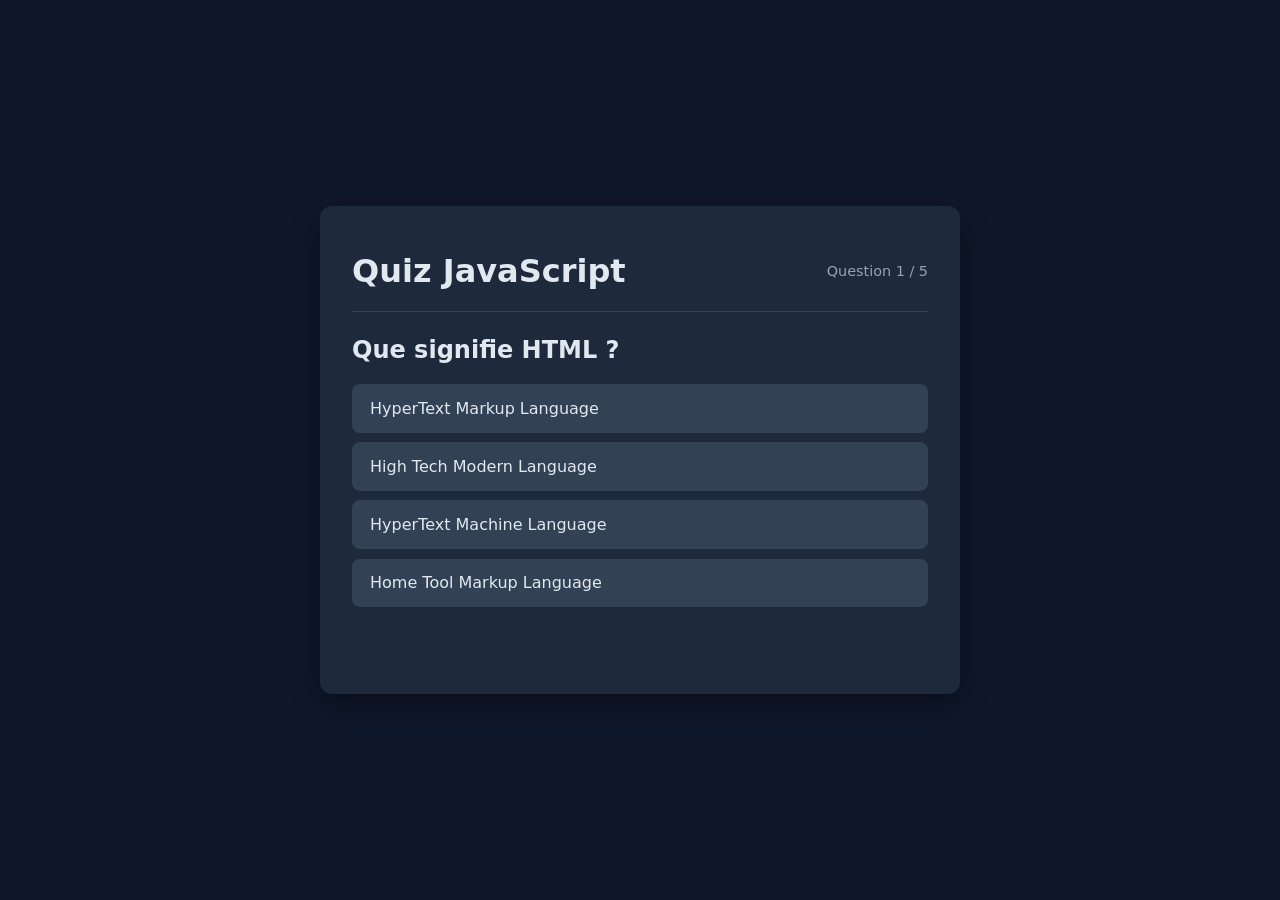
==== quiz/index.html @ 5bc46db7 "Amelioration" ====
<!DOCTYPE html>
<html lang="en">

<head>
    <meta charset="UTF-8">
    <meta name="viewport" content="width=device-width, initial-scale=1.0">
    <title>Quiz</title>
    <link rel="stylesheet" href="style.css">
<script src="script.js" defer></script>
</head>

<body>
    <main class="app">
        <header class="app__header">
            <h1>Quiz JavaScript</h1>
            <p id="progress">Question 1 / 5</p>
        </header>

        <section id="quiz-screen">
            <h2 id="question">Que signifie HTML ?</h2>
            <ul id="answers">
                <li><button class="answer">HyperText Markup Language</button></li>
                <li><button class="answer">High Tech Modern Language</button></li>
                <li><button class="answer">HyperText Machine Language</button></li>
                <li><button class="answer">Home Tool Markup Language</button></li>
            </ul>
            <p id="feedback"></p>
            <button id="next-btn" hidden>Suivant</button>
        </section>

        <section id="result-screen" hidden>
            <h2>Résultat</h2>
            <p id="score"></p>
            <button id="restart-btn">Rejouer</button>
        </section>
    </main>

    
</body>

</html>
---- quiz/style.css ----
:root {
  --bg: #0f172a;
  --card: #1e293b;
  --text: #e2e8f0;
  --muted: #94a3b8;
  --accent: #6366f1;
  --ok: #22c55e;
  --ko: #ef4444;
}

* { box-sizing: border-box; }

body {
  margin: 0;
  min-height: 100vh;
  display: grid;
  place-items: center;
  padding: 1rem;
  font-family: system-ui, sans-serif;
  background: var(--bg);
  color: var(--text);
}

.app {
  width: min(640px, 100%);
  background: var(--card);
  border-radius: 12px;
  padding: 1.5rem 2rem 2rem;
  box-shadow: 0 10px 30px rgb(0 0 0 / .35);
}

.app__header {
  display: flex;
  justify-content: space-between;
  align-items: center;
  border-bottom: 1px solid #334155;
  margin-bottom: 1.5rem;
}
#progress { color: var(--muted); font-size: .9rem; }

#answers {
  list-style: none;
  margin: 0;
  padding: 0;
  display: grid;
  gap: .6rem;
}

.answer {
  width: 100%;
  padding: .8rem 1rem;
  text-align: left;
  font: inherit;
  color: inherit;
  background: #334155;
  border: 2px solid transparent;
  border-radius: 8px;
  cursor: pointer;
  transition: background .15s, border-color .15s, transform .1s;
}
.answer:hover:not(:disabled)  { background: #475569; }
.answer:active:not(:disabled) { transform: scale(.99); }
.answer:disabled              { cursor: default; }
.answer.correct { background: var(--ok); }
.answer.wrong   { background: var(--ko); }

.feedback { min-height: 1.4rem; font-weight: 600; }
.feedback.ok { color: var(--ok); }
.feedback.ko { color: var(--ko); }

#next-btn, #restart-btn {
  margin-top: 1rem;
  padding: .7rem 1.4rem;
  border: none;
  border-radius: 8px;
  background: var(--accent);
  color: #fff;
  font: inherit;
  cursor: pointer;
}
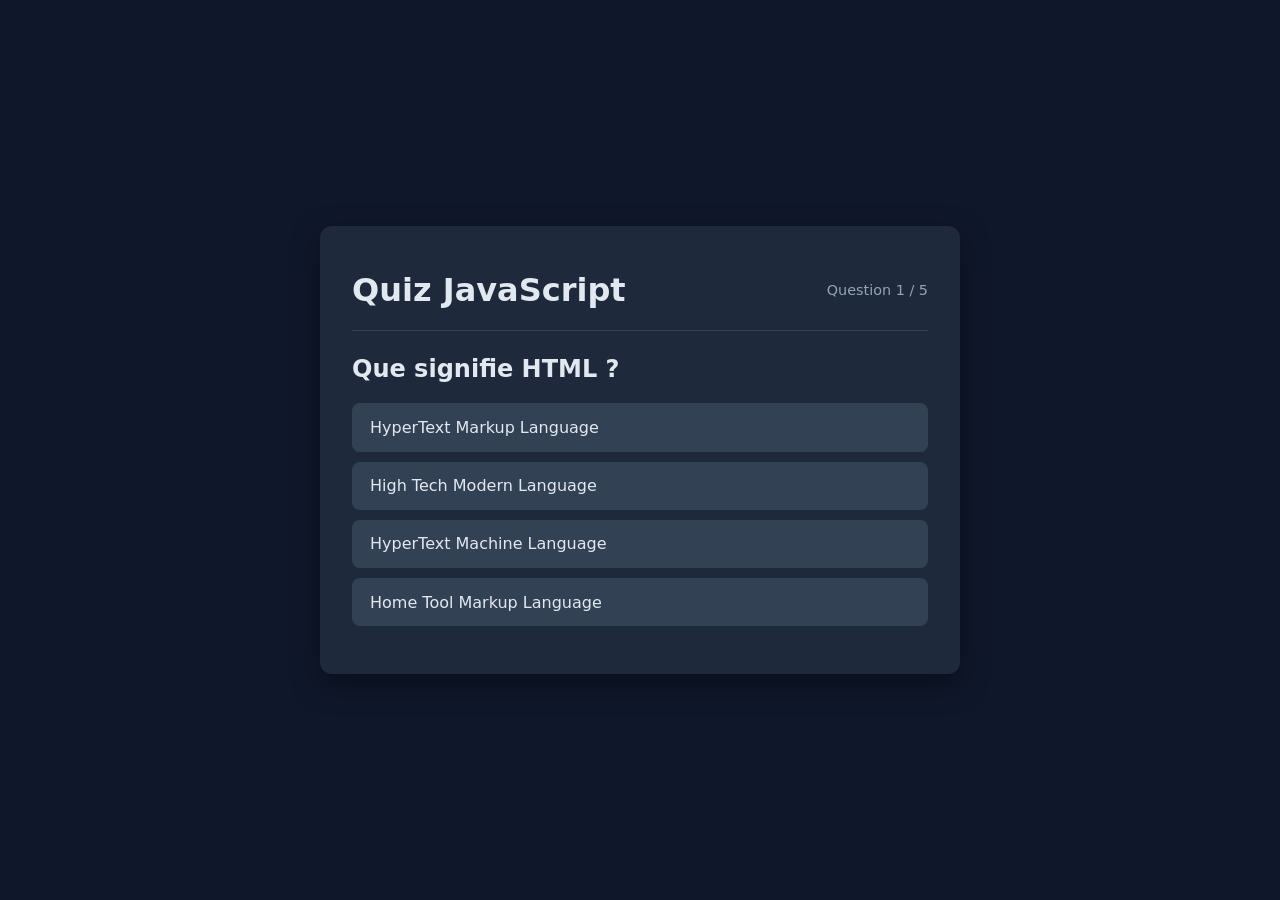
==== commit 3a471db9: "amelioration" ====
--- a/quiz/index.html
+++ b/quiz/index.html
@@ -5,8 +5,8 @@
     <meta charset="UTF-8">
     <meta name="viewport" content="width=device-width, initial-scale=1.0">
     <title>Quiz</title>
-    <link rel="stylesheet" href="style.css">
-<script src="script.js" defer></script>
+    <link rel="stylesheet" href="css/style.css">
+    <script src="/js/script.js" defer></script>
 </head>
 
 <body>
@@ -35,7 +35,7 @@
         </section>
     </main>
 
-    
+
 </body>
 
 </html>
--- a/quiz/css/style.css
+++ b/quiz/css/style.css
@@ -0,0 +1,80 @@
+:root {
+  --bg: #0f172a;
+  --card: #1e293b;
+  --text: #e2e8f0;
+  --muted: #94a3b8;
+  --accent: #6366f1;
+  --ok: #22c55e;
+  --ko: #ef4444;
+}
+
+* { box-sizing: border-box; }
+
+body {
+  margin: 0;
+  min-height: 100vh;
+  display: grid;
+  place-items: center;
+  padding: 1rem;
+  font-family: system-ui, sans-serif;
+  background: var(--bg);
+  color: var(--text);
+}
+
+.app {
+  width: min(640px, 100%);
+  background: var(--card);
+  border-radius: 12px;
+  padding: 1.5rem 2rem 2rem;
+  box-shadow: 0 10px 30px rgb(0 0 0 / .35);
+}
+
+.app__header {
+  display: flex;
+  justify-content: space-between;
+  align-items: center;
+  border-bottom: 1px solid #334155;
+  margin-bottom: 1.5rem;
+}
+#progress { color: var(--muted); font-size: .9rem; }
+
+#answers {
+  list-style: none;
+  margin: 0;
+  padding: 0;
+  display: grid;
+  gap: .6rem;
+}
+
+.answer {
+  width: 100%;
+  padding: .8rem 1rem;
+  text-align: left;
+  font: inherit;
+  color: inherit;
+  background: #334155;
+  border: 2px solid transparent;
+  border-radius: 8px;
+  cursor: pointer;
+  transition: background .15s, border-color .15s, transform .1s;
+}
+.answer:hover:not(:disabled)  { background: #475569; }
+.answer:active:not(:disabled) { transform: scale(.99); }
+.answer:disabled              { cursor: default; }
+.answer.correct { background: var(--ok); }
+.answer.wrong   { background: var(--ko); }
+
+.feedback { min-height: 1.4rem; font-weight: 600; }
+.feedback.ok { color: var(--ok); }
+.feedback.ko { color: var(--ko); }
+
+#next-btn, #restart-btn {
+  margin-top: 1rem;
+  padding: .7rem 1.4rem;
+  border: none;
+  border-radius: 8px;
+  background: var(--accent);
+  color: #fff;
+  font: inherit;
+  cursor: pointer;
+}
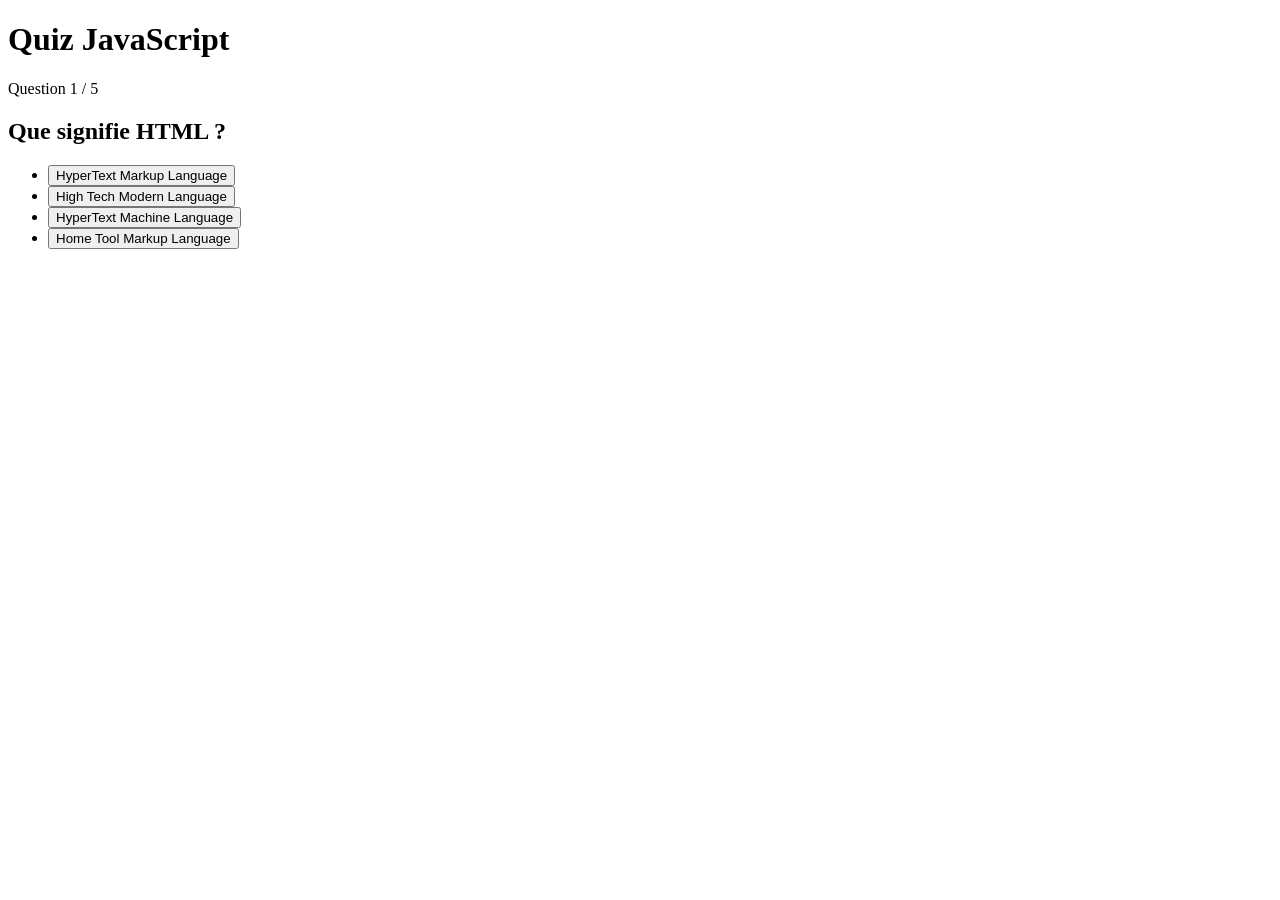
==== commit fef6f7a8: "Update paths for CSS and JS files in index.html" ====
--- a/quiz/index.html
+++ b/quiz/index.html
@@ -5,8 +5,8 @@
     <meta charset="UTF-8">
     <meta name="viewport" content="width=device-width, initial-scale=1.0">
     <title>Quiz</title>
-    <link rel="stylesheet" href="css/style.css">
-    <script src="/js/script.js" defer></script>
+    <link rel="stylesheet" href="quiz/css/style.css">
+    <script src="quiz/js/script.js" defer></script>
 </head>
 
 <body>
@@ -38,4 +38,4 @@
 
 </body>
 
-</html>+</html>
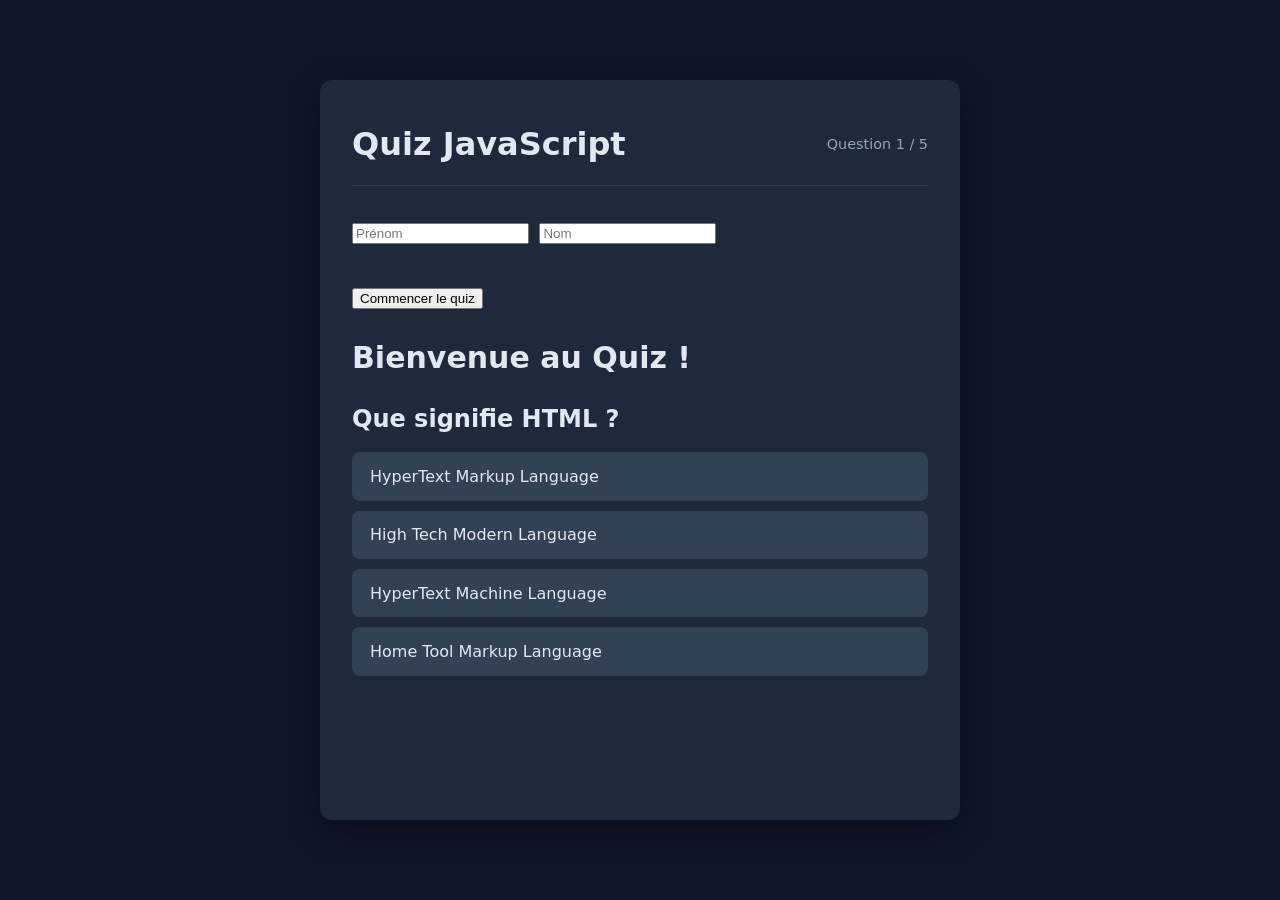
==== commit b2c47cb2: "ok" ====
--- a/quiz/index.html
+++ b/quiz/index.html
@@ -5,16 +5,29 @@
     <meta charset="UTF-8">
     <meta name="viewport" content="width=device-width, initial-scale=1.0">
     <title>Quiz</title>
-    <link rel="stylesheet" href="quiz/css/style.css">
-    <script src="quiz/js/script.js" defer></script>
+    <link rel="stylesheet" href="css/style.css">
+    <script src="js/script.js" defer></script>
 </head>
 
 <body>
+
     <main class="app">
         <header class="app__header">
             <h1>Quiz JavaScript</h1>
             <p id="progress">Question 1 / 5</p>
         </header>
+        <section id="start-screen">
+            <form id="student-form">
+                <input type="text" id="prenom" placeholder="Prénom">
+                <input type="text" id="nom" placeholder="Nom">
+
+                <p id="error"></p>
+
+                <button type="submit">Commencer le quiz</button>
+            </form>
+
+            <P>Bienvenue au Quiz !</P>
+        </section>
 
         <section id="quiz-screen">
             <h2 id="question">Que signifie HTML ?</h2>
@@ -30,12 +43,37 @@
 
         <section id="result-screen" hidden>
             <h2>Résultat</h2>
+            <p id="student-name"></p>
             <p id="score"></p>
+            <p id="student-name"></p>
+            <p id="score"></p>
+
+
             <button id="restart-btn">Rejouer</button>
         </section>
+        <div id="quiz-screen">
+  <p id="progress"></p>
+  <h2 id="question"></h2>
+
+  <ul id="answers"></ul>
+
+  <p id="feedback" class="feedback"></p>
+
+  <button id="next-btn" hidden>Suivant</button>
+</div>
+
+<div id="result-screen" hidden>
+  <h1>🎉 Résultat du quiz</h1>
+
+  <p id="student-name"></p>
+  <p id="score"></p>
+
+  <button id="restart-btn">Recommencer</button>
+</div>
+
     </main>
 
 
 </body>
 
-</html>
+</html>
--- a/quiz/css/style.css
+++ b/quiz/css/style.css
@@ -0,0 +1,84 @@
+:root {
+  --bg: #0f172a;
+  --card: #1e293b;
+  --text: #e2e8f0;
+  --muted: #94a3b8;
+  --accent: #6366f1;
+  --ok: #22c55e;
+  --ko: #ef4444;
+}
+
+* { box-sizing: border-box; }
+
+body {
+  margin: 0;
+  min-height: 100vh;
+  display: grid;
+  place-items: center;
+  padding: 1rem;
+  font-family: system-ui, sans-serif;
+  background: var(--bg);
+  color: var(--text);
+}
+
+.app {
+  width: min(640px, 100%);
+  background: var(--card);
+  border-radius: 12px;
+  padding: 1.5rem 2rem 2rem;
+  box-shadow: 0 10px 30px rgb(0 0 0 / .35);
+}
+
+.app__header {
+  display: flex;
+  justify-content: space-between;
+  align-items: center;
+  border-bottom: 1px solid #334155;
+  margin-bottom: 1.5rem;
+}
+#progress { color: var(--muted); font-size: .9rem; }
+
+#answers {
+  list-style: none;
+  margin: 0;
+  padding: 0;
+  display: grid;
+  gap: .6rem;
+}
+
+.answer {
+  width: 100%;
+  padding: .8rem 1rem;
+  text-align: left;
+  font: inherit;
+  color: inherit;
+  background: #334155;
+  border: 2px solid transparent;
+  border-radius: 8px;
+  cursor: pointer;
+  transition: background .15s, border-color .15s, transform .1s;
+}
+.answer:hover:not(:disabled)  { background: #475569; }
+.answer:active:not(:disabled) { transform: scale(.99); }
+.answer:disabled              { cursor: default; }
+.answer.correct { background: var(--ok); }
+.answer.wrong   { background: var(--ko); }
+
+.feedback { min-height: 1.4rem; font-weight: 600; }
+.feedback.ok { color: var(--ok); }
+.feedback.ko { color: var(--ko); }
+
+#next-btn, #restart-btn {
+  margin-top: 1rem;
+  padding: .7rem 1.4rem;
+  border: none;
+  border-radius: 8px;
+  background: var(--accent);
+  color: #fff;
+  font: inherit;
+  cursor: pointer;
+}
+#start-screen {
+ font-size: 30px ;
+font-weight: bold;
+}
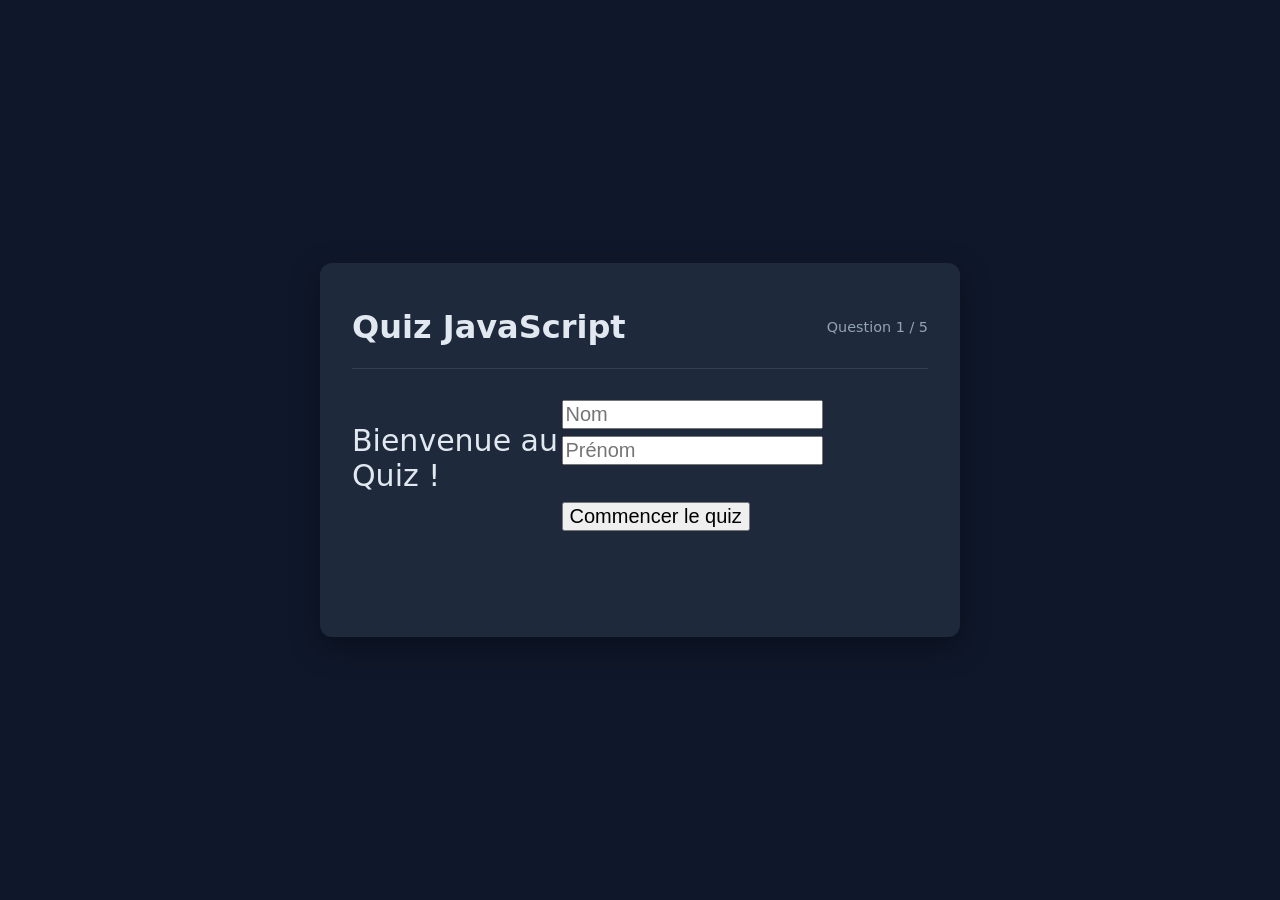
==== commit 2642b9d0: "ok" ====
--- a/quiz/index.html
+++ b/quiz/index.html
@@ -17,19 +17,15 @@
             <p id="progress">Question 1 / 5</p>
         </header>
         <section id="start-screen">
+            <P>Bienvenue au Quiz !</P>
             <form id="student-form">
+                <input type="text" id="nom" placeholder="Nom">
                 <input type="text" id="prenom" placeholder="Prénom">
-                <input type="text" id="nom" placeholder="Nom">
-
                 <p id="error"></p>
-
-                <button type="submit">Commencer le quiz</button>
+                <button type="submit" id="start">Commencer le quiz</button>
             </form>
-
-            <P>Bienvenue au Quiz !</P>
         </section>
-
-        <section id="quiz-screen">
+        <section id="quiz-screen" hidden>
             <h2 id="question">Que signifie HTML ?</h2>
             <ul id="answers">
                 <li><button class="answer">HyperText Markup Language</button></li>
@@ -52,24 +48,24 @@
             <button id="restart-btn">Rejouer</button>
         </section>
         <div id="quiz-screen">
-  <p id="progress"></p>
-  <h2 id="question"></h2>
+            <p id="progress"></p>
+            <h2 id="question"></h2>
 
-  <ul id="answers"></ul>
+            <ul id="answers"></ul>
 
-  <p id="feedback" class="feedback"></p>
+            <p id="feedback" class="feedback"></p>
 
-  <button id="next-btn" hidden>Suivant</button>
-</div>
+            <button id="next-btn" hidden>Suivant</button>
+        </div>
 
-<div id="result-screen" hidden>
-  <h1>🎉 Résultat du quiz</h1>
+        <div id="result-screen" hidden>
+            <h1>🎉 Résultat du quiz</h1>
 
-  <p id="student-name"></p>
-  <p id="score"></p>
+            <p id="student-name"></p>
+            <p id="score"></p>
 
-  <button id="restart-btn">Recommencer</button>
-</div>
+            <button id="restart-btn">Recommencer</button>
+        </div>
 
     </main>
 
--- a/quiz/css/style.css
+++ b/quiz/css/style.css
@@ -78,7 +78,12 @@
   font: inherit;
   cursor: pointer;
 }
+
 #start-screen {
- font-size: 30px ;
-font-weight: bold;
-}+  font-size: 30px;
+  display: flex;
+}
+#prenom,#nom,#start{
+  font-size: 20px;
+}
+
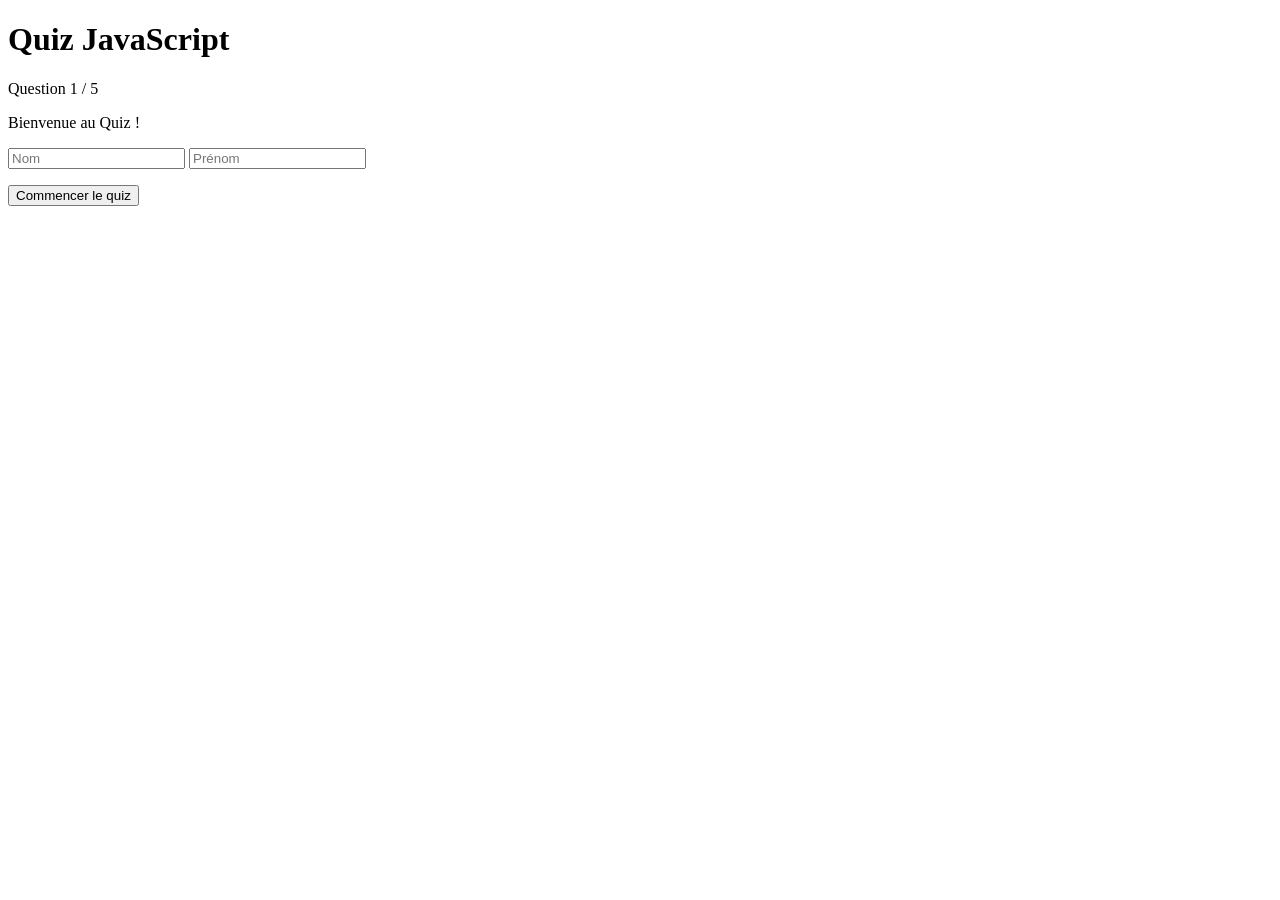
==== commit 0f894e0f: "ok" ====
--- a/quiz/index.html
+++ b/quiz/index.html
@@ -5,8 +5,8 @@
     <meta charset="UTF-8">
     <meta name="viewport" content="width=device-width, initial-scale=1.0">
     <title>Quiz</title>
-    <link rel="stylesheet" href="css/style.css">
-    <script src="js/script.js" defer></script>
+    <link rel="stylesheet" href="quiz/css/style.css">
+    <script src="quiz/js/script.js" defer></script>
 </head>
 
 <body>
